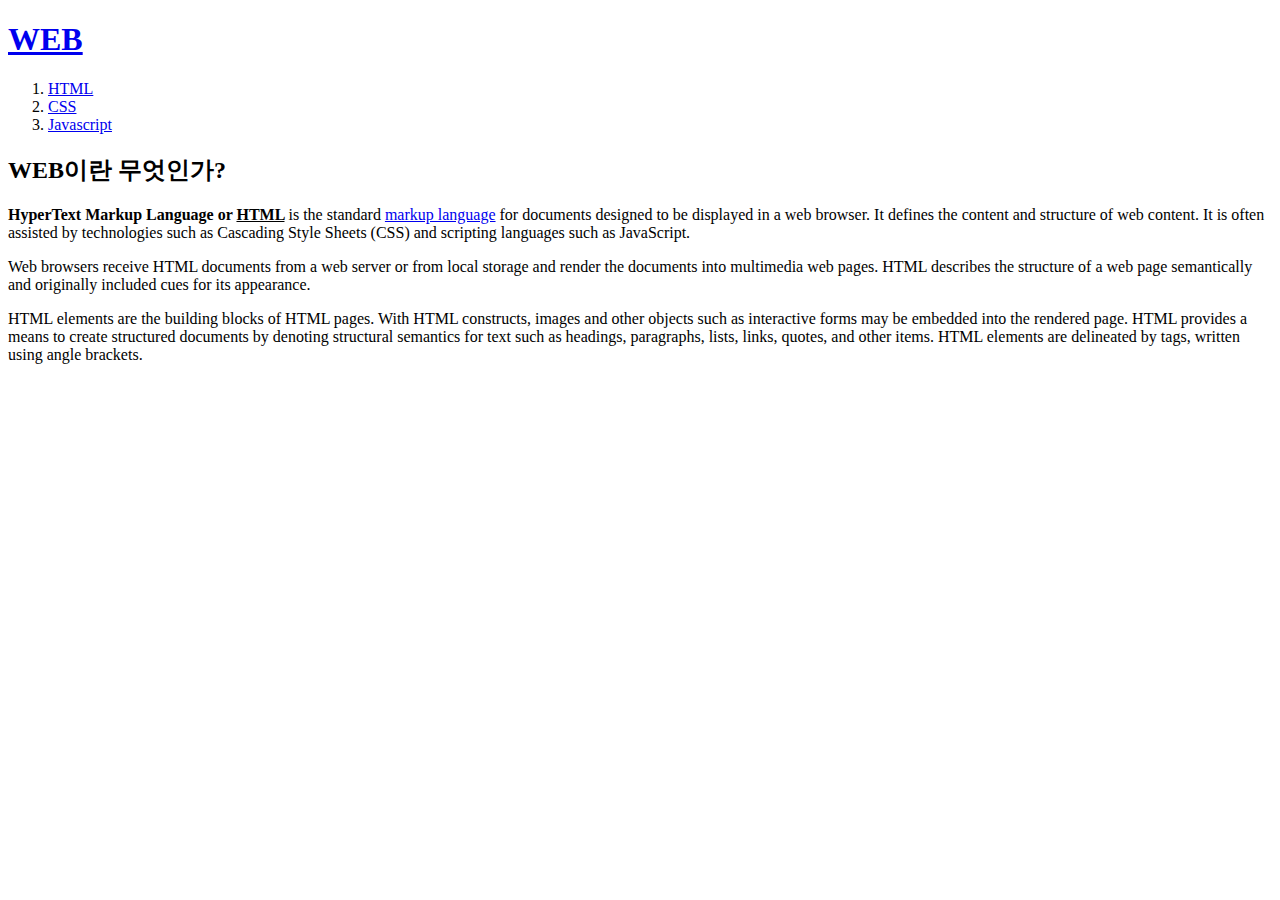
==== index.html @ 9971d44b "complete dongcoding1 website!!!" ====
<!doctype html>
<head>
<title>WEB1 - index </title>
<meta charset="utf-8">
</head>

<body>
    <h1><a href="index.html">WEB</a></h1>
<ol>
    <li><a href="1.html">HTML</a></li>
    <li><a href="2.html">CSS</a></li>
    <li><a href="3.html">Javascript</a></li>
</ol>

<h2>WEB이란 무엇인가?</h2>

<p><strong>HyperText Markup Language or <u> HTML</u> </strong> is the standard <a href="https://en.wikipedia.org/wiki/HTML" target="_blank" title="html5 specification" >markup language</a> for documents designed to be displayed in a web browser. It defines the content and structure of web content. It is often assisted by technologies such as Cascading Style Sheets (CSS) and scripting languages such as JavaScript.
</p>
<p>Web browsers receive HTML documents from a web server or from local storage and render the documents into multimedia web pages. HTML describes the structure of a web page semantically and originally included cues for its appearance.
</p>
<p>HTML elements are the building blocks of HTML pages. With HTML constructs, images and other objects such as interactive forms may be embedded into the rendered page. HTML provides a means to create structured documents by denoting structural semantics for text such as headings, paragraphs, lists, links, quotes, and other items. HTML elements are delineated by tags, written using angle brackets.
</p>
</body>
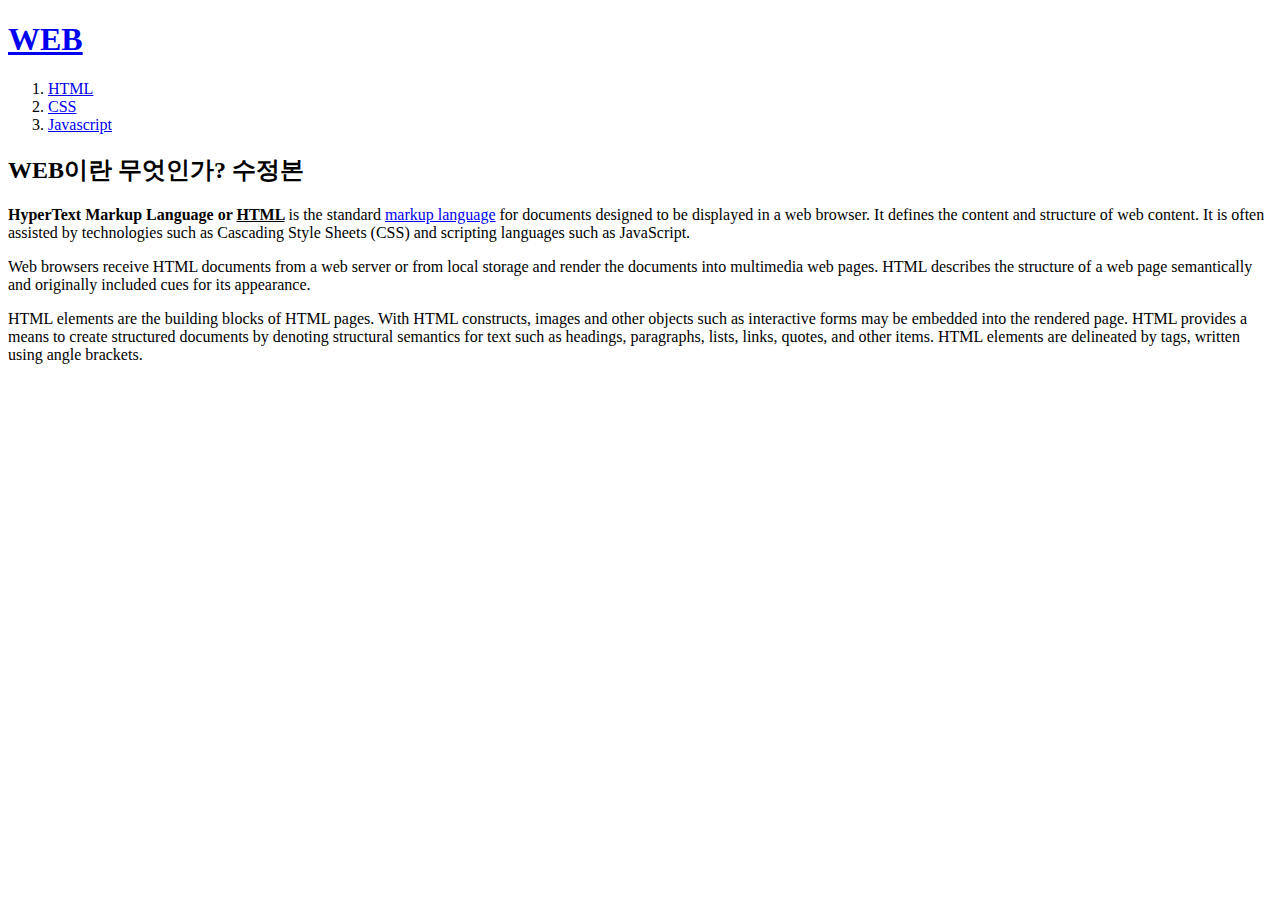
==== commit 8d072a5e: "FIX" ====
--- a/index.html
+++ b/index.html
@@ -12,7 +12,7 @@
     <li><a href="3.html">Javascript</a></li>
 </ol>
 
-<h2>WEB이란 무엇인가?</h2>
+<h2>WEB이란 무엇인가? 수정본</h2>
 
 <p><strong>HyperText Markup Language or <u> HTML</u> </strong> is the standard <a href="https://en.wikipedia.org/wiki/HTML" target="_blank" title="html5 specification" >markup language</a> for documents designed to be displayed in a web browser. It defines the content and structure of web content. It is often assisted by technologies such as Cascading Style Sheets (CSS) and scripting languages such as JavaScript.
 </p>
